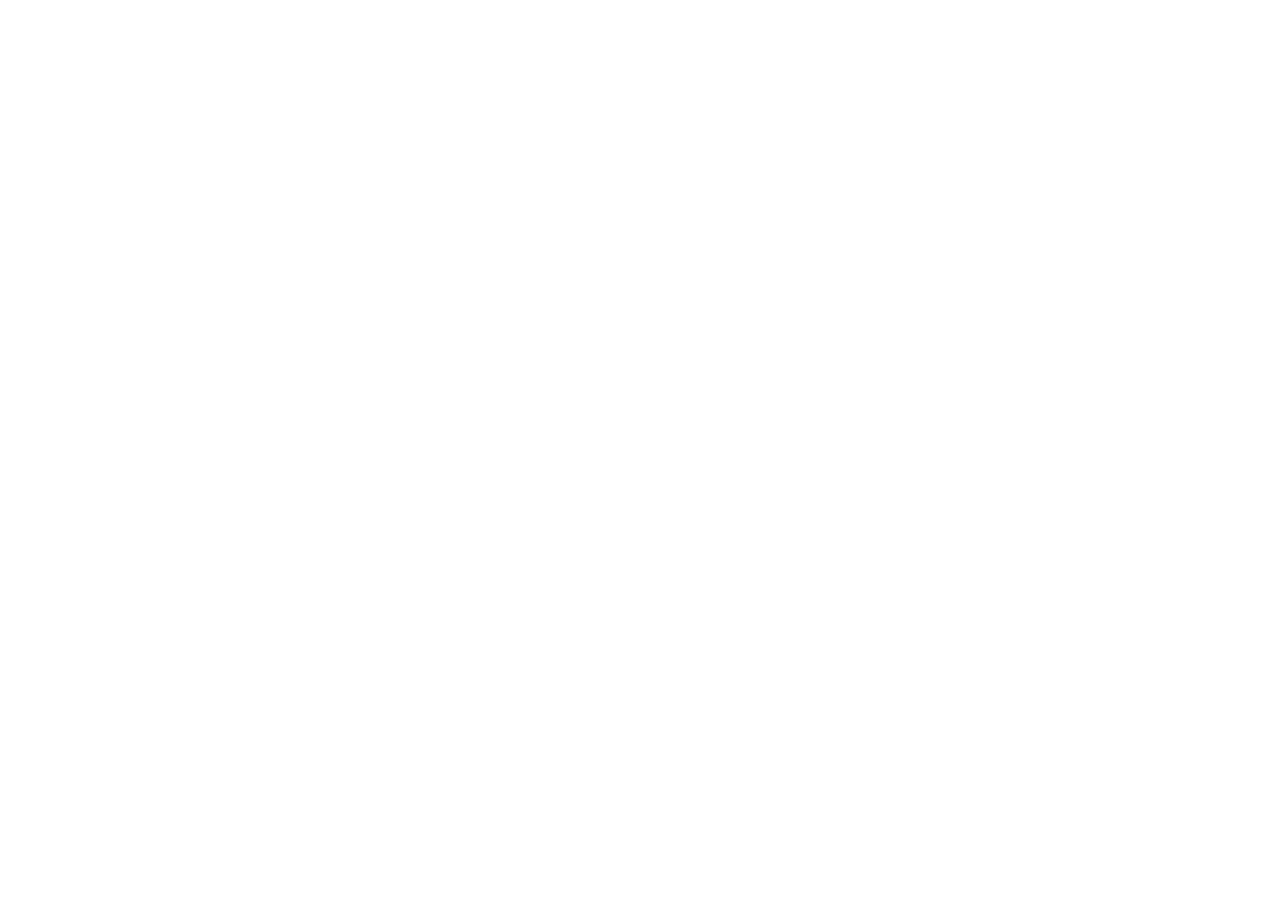
==== index2.html @ 134f8fe8 "many upgrades" ====
<html>
<head>
    <link rel="stylesheet" href="css/style.css"/>
    <link rel="stylesheet" href="css/jquery-ui.css"/>
    <script type="text/javascript" src="js/jquery.min.js"></script>
    <script type="text/javascript" src="js/jquery-ui.js"></script>
    <script type="text/javascript" src="js/require.js"></script>
    <script type="text/javascript" src="parameters.json"></script>

    <script>
      param = jQuery.parseJSON( json_string );
      //  ----------  Creating sliders ------------------
      for (a in param) {
        // create slider ...
        // Create html
        // Init JS
      }


      // $(function() {
      //     var valMap = [0, 40, 50, 63, 90, 110, 125, 140, 160, 225, 250];
      //     $("#slider-range").slider({
      //         min: 1,
      //         max: valMap.length - 1,
      //         value: 0,
      //         slide: function(event, ui) {
      //             $("#amount").val(valMap[ui.value]);
      //         }
      //     });
      //     //$("#amount").val(valMap[ui.value]);
      // })
    </script>
</head>
<body>
<style>
    .slider {
        width: 50px;
        /*position: inherit;*/
        /*floar: left;*/
    }

    table td {
        padding: 10px;
    }
</style>

</body>
</html>
---- css/style.css ----
body{
    padding:0;
    margin:0;
}
td{
    border: 1px solid #ccc;
    font-size: 14pt;
}
table{
    border-collapse: collapse;
}
thead{
    text-align:  center;
}
tbody img{
    width: 300px;
}

/*HEADERS STUFF*/
td.head, thead{
    font-weight:bold;
}
img{
    cursor: pointer;
}
div#teta_table{
    position: fixed;
    right: 0px;
    top:0px;
    width: 30px;
    height: 500px;
}
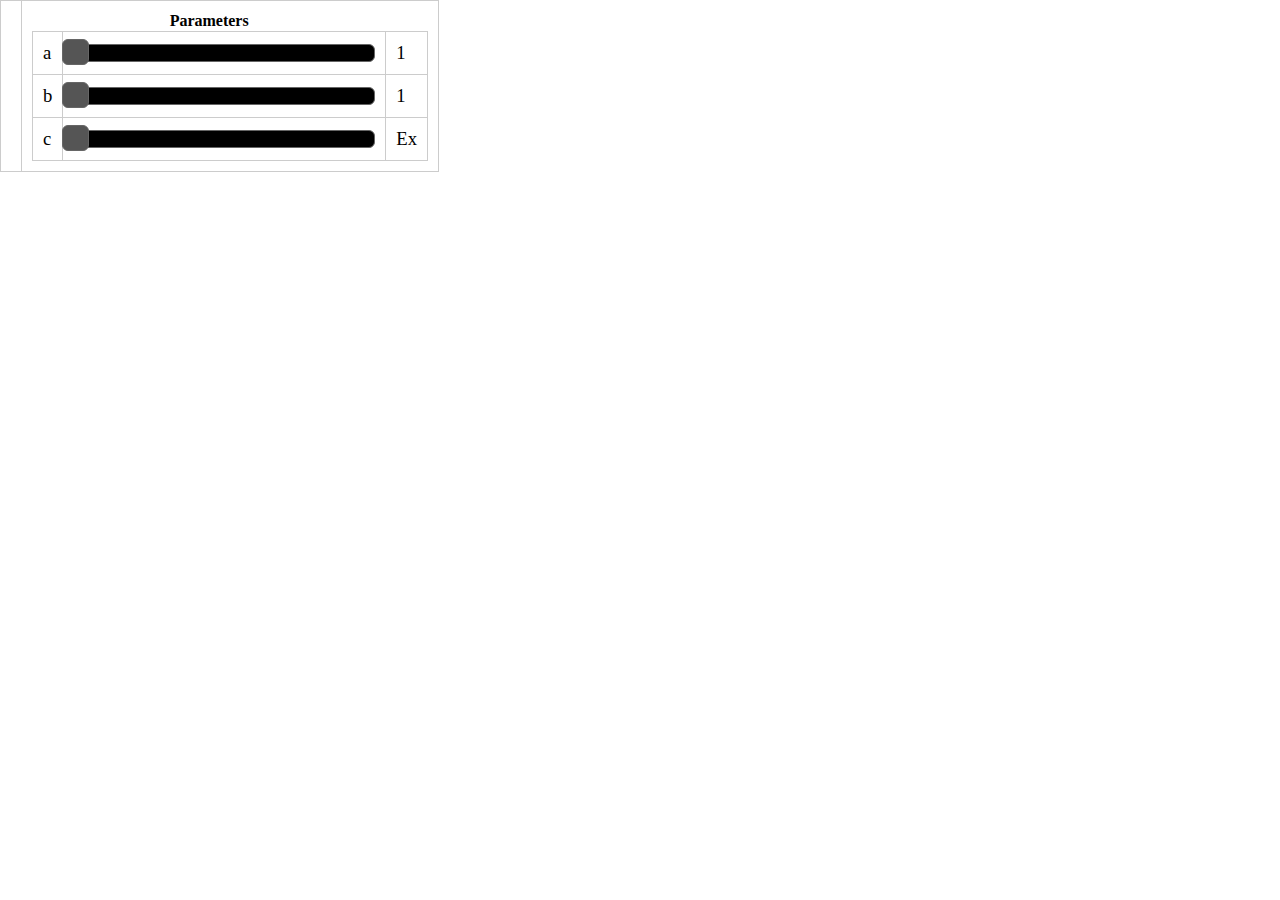
==== commit 74b9017b: "js css 1" ====
--- a/index2.html
+++ b/index2.html
@@ -8,14 +8,48 @@
     <script type="text/javascript" src="parameters.json"></script>
 
     <script>
+      function create_slider(id, values) {
+
+        // Add new HTML
+        // --------------------------------------------
+        $('#sliders_tbl').append(
+          "\n <tr> \
+                <td>"+id+"</td> \
+                <td> <div id='param_"+id+"' class='slider'></div>  </td>\
+                <td id=val_param_"+id+">"+values[0]+"</td>\
+              </tr>"
+        );
+
+        // initialize JS
+        // ---------------------------------------------
+
+        $("#param_"+id).slider({
+            min: 0,
+            max: values.length - 1,
+            value: 0,
+            slide: function(event, ui) {
+                // $("#amount").val();
+                $('#val_param_'+id).html(
+                    values[ui.value]
+                );
+            }
+        });
+
+      }
+
+      // ---------------------------------------------------------------------
+
+
       param = jQuery.parseJSON( json_string );
       //  ----------  Creating sliders ------------------
-      for (a in param) {
-        // create slider ...
-        // Create html
-        // Init JS
-      }
-
+      $(document).ready(function() {
+        for (p in param) {
+          create_slider(p, param[p]);
+          // create slider ...
+          // Create html
+          // Init JS
+        }
+      });
 
       // $(function() {
       //     var valMap = [0, 40, 50, 63, 90, 110, 125, 140, 160, 225, 250];
@@ -34,15 +68,34 @@
 <body>
 <style>
     .slider {
-        width: 50px;
+        width: 300px;
         /*position: inherit;*/
         /*floar: left;*/
     }
-
     table td {
         padding: 10px;
     }
+    #the_img{
+      display: block;
+      max-width:800px;
+      width: auto;
+      height: auto;
+    }
 </style>
+  <table>
+    <tr>
+      <td>
+        <img id="the_img" src="testas/img/testas_a=1_b=1_c=Ex.png" alt="">
+      </td>
+      <td>
+        <table id='sliders_tbl'>
+          <thead>
+            <th colspan="2">Parameters</th>
+          </thead>
+        </table>
+      </td>
+    </tr>
+  </table>
 
 </body>
 </html>
